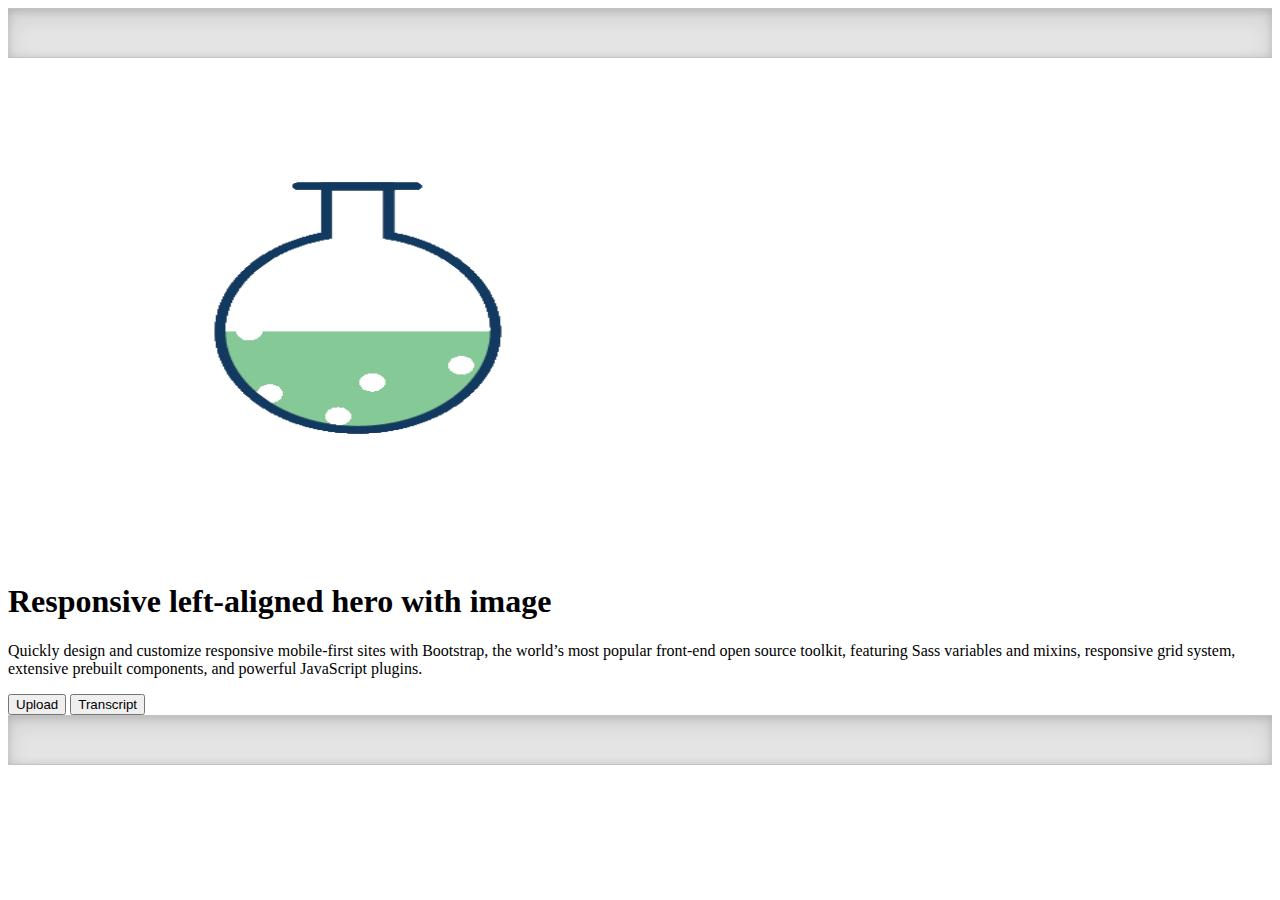
==== index.html @ 4be26581 "first commit" ====
<!doctype html>
<html lang="en">
  <head>
    <meta charset="utf-8">
    <meta name="viewport" content="width=device-width, initial-scale=1">
    <meta name="description" content="">
    <meta name="author" content="Mark Otto, Jacob Thornton, and Bootstrap contributors">
    <meta name="generator" content="Hugo 0.108.0">
    <title>Heroes · Bootstrap v5.3</title>

    <link href="https://cdn.jsdelivr.net/npm/bootstrap@5.3.0-alpha1/dist/css/bootstrap.min.css" rel="stylesheet" integrity="sha384-GLhlTQ8iRABdZLl6O3oVMWSktQOp6b7In1Zl3/Jr59b6EGGoI1aFkw7cmDA6j6gD" crossorigin="anonymous">

    <link rel="canonical" href="https://getbootstrap.com/docs/5.3/examples/heroes/">

    <link rel="stylesheet" href="style.css">

    

<link href="../assets/dist/css/bootstrap.min.css" rel="stylesheet">

    <style>
      .bd-placeholder-img {
        font-size: 1.125rem;
        text-anchor: middle;
        -webkit-user-select: none;
        -moz-user-select: none;
        user-select: none;
      }

      @media (min-width: 768px) {
        .bd-placeholder-img-lg {
          font-size: 3.5rem;
        }
      }

      .b-example-divider {
        height: 3rem;
        background-color: rgba(0, 0, 0, .1);
        border: solid rgba(0, 0, 0, .15);
        border-width: 1px 0;
        box-shadow: inset 0 .5em 1.5em rgba(0, 0, 0, .1), inset 0 .125em .5em rgba(0, 0, 0, .15);
      }

      .b-example-vr {
        flex-shrink: 0;
        width: 1.5rem;
        height: 100vh;
      }

      .bi {
        vertical-align: -.125em;
        fill: currentColor;
      }

      .nav-scroller {
        position: relative;
        z-index: 2;
        height: 2.75rem;
        overflow-y: hidden;
      }

      .nav-scroller .nav {
        display: flex;
        flex-wrap: nowrap;
        padding-bottom: 1rem;
        margin-top: -1px;
        overflow-x: auto;
        text-align: center;
        white-space: nowrap;
        -webkit-overflow-scrolling: touch;
      }
    </style>

    
    <!-- Custom styles for this template -->
    <link href="heroes.css" rel="stylesheet">
  </head>
  <body>
    
<main>
  <!--
  <h1 class="visually-hidden">Heroes examples</h1>

  <div class="px-4 py-5 my-5 text-center">
    <img class="d-block mx-auto mb-4" src="bca-brew.gif" alt="" width="100" height="100">
    <h1 class="display-5 fw-bold">Centered hero</h1>
    <div class="col-lg-6 mx-auto">
      <p class="lead mb-4">Quickly design and customize responsive mobile-first sites with Bootstrap, the world’s most popular front-end open source toolkit, featuring Sass variables and mixins, responsive grid system, extensive prebuilt components, and powerful JavaScript plugins.</p>
      <div class="d-grid gap-2 d-sm-flex justify-content-sm-center">
        
        <form action="/transcript" method="POST" enctype="multipart/form-data"> 
          <input type="file" name="file" class="btn btn-primary btn-lg px-4 me-md-2 fw-bold"/> 
          <input type="submit" value="Send" class="btn btn-outline-secondary btn-lg px-4"/> 
      </form> 
        

        <button type="button" class="btn btn-primary btn-lg px-4 gap-3">Primary button</button>
        <button type="button" class="btn btn-outline-secondary btn-lg px-4">Secondary</button>
        
      </div>
    </div>
  </div>

  <div class="b-example-divider"></div>

  <div class="px-4 pt-5 my-5 text-center border-bottom">
    <h1 class="display-4 fw-bold">Centered screenshot</h1>
    <div class="col-lg-6 mx-auto">
      <p class="lead mb-4">Quickly design and customize responsive mobile-first sites with Bootstrap, the world’s most popular front-end open source toolkit, featuring Sass variables and mixins, responsive grid system, extensive prebuilt components, and powerful JavaScript plugins.</p>
      <div class="d-grid gap-2 d-sm-flex justify-content-sm-center mb-5">
        <button type="button" class="btn btn-primary btn-lg px-4 me-sm-3">Primary button</button>
        <button type="button" class="btn btn-outline-secondary btn-lg px-4">Secondary</button>
      </div>
    </div>
    <div class="overflow-hidden" style="max-height: 30vh;">
      <div class="container px-5">
        <img src="bootstrap-docs.png" class="img-fluid border rounded-3 shadow-lg mb-4" alt="Example image" width="700" height="500" loading="lazy">
      </div>
    </div>
  </div>-->
<!--


  <div class="container col-xl-10 col-xxl-8 px-4 py-5">
    <div class="row align-items-center g-lg-5 py-5">
      <div class="col-lg-7 text-center text-lg-start">
        <h1 class="display-4 fw-bold lh-1 mb-3">Vertically centered hero sign-up form</h1>
        <p class="col-lg-10 fs-4">Below is an example form built entirely with Bootstrap’s form controls. Each required form group has a validation state that can be triggered by attempting to submit the form without completing it.</p>
      </div>
      <div class="col-md-10 mx-auto col-lg-5">
        <form class="p-4 p-md-5 border rounded-3 bg-light">
          <div class="form-floating mb-3">
            <input type="email" class="form-control" id="floatingInput" placeholder="name@example.com">
            <label for="floatingInput">Email address</label>
          </div>
          <div class="form-floating mb-3">
            <input type="password" class="form-control" id="floatingPassword" placeholder="Password">
            <label for="floatingPassword">Password</label>
          </div>
          <div class="checkbox mb-3">
            <label>
              <input type="checkbox" value="remember-me"> Remember me
            </label>
          </div>
          <button class="w-100 btn btn-lg btn-primary" type="submit">Sign up</button>
          <hr class="my-4">
          <small class="text-muted">By clicking Sign up, you agree to the terms of use.</small>
        </form>
      </div>
    </div>
  </div>
-->  
<div class="b-example-divider"></div>

  <div class="container col-xxl-8 px-4 py-5">
    <div class="row flex-lg-row-reverse align-items-center g-5 py-5">
      <div class="col-10 col-sm-8 col-lg-6">
        <img id="gif" src="bca-brew-png.png" class="d-block mx-lg-auto img-fluid" alt="Bootstrap Themes" width="700" height="500" loading="lazy">
      </div>
      <div class="col-lg-6">
        <h1 class="display-5 fw-bold lh-1 mb-3">Responsive left-aligned hero with image</h1>
        <p class="lead">Quickly design and customize responsive mobile-first sites with Bootstrap, the world’s most popular front-end open source toolkit, featuring Sass variables and mixins, responsive grid system, extensive prebuilt components, and powerful JavaScript plugins.</p>
        <div class="d-grid gap-2 d-md-flex justify-content-md-start">
          <!--action="/transcript" VA EN LA FORM TAG DEBAJO--> 
          <form method="POST" enctype="multipart/form-data"> 
            <input type="file" id="file" name="file" hidden/> 
            <button type="button" id="upload" class="btn btn-primary btn-lg px-4 me-md-2">Upload</button>
            <!---->
            <input id="toggleBtn" type="submit" value="Transcript" class="btn btn-outline-secondary btn-lg px-4"/> 
        </form> 
          <!--
          
          <button type="button" class="btn btn-outline-secondary btn-lg px-4">Default</button>
        -->
      </div>
      </div>
    </div>
  </div>

  <div class="b-example-divider"></div>
  <!--
  <div class="b-example-divider"></div>

  <div class="container my-5">
    <div class="row p-4 pb-0 pe-lg-0 pt-lg-5 align-items-center rounded-3 border shadow-lg">
      <div class="col-lg-7 p-3 p-lg-5 pt-lg-3">
        <h1 class="display-4 fw-bold lh-1">Border hero with cropped image and shadows</h1>
        <p class="lead">Quickly design and customize responsive mobile-first sites with Bootstrap, the world’s most popular front-end open source toolkit, featuring Sass variables and mixins, responsive grid system, extensive prebuilt components, and powerful JavaScript plugins.</p>
        <div class="d-grid gap-2 d-md-flex justify-content-md-start mb-4 mb-lg-3">
          
          <form action="/transcript" method="POST" enctype="multipart/form-data"> 
            <input type="file" name="file" class="btn btn-primary btn-lg px-4 me-md-2 fw-bold"/> 
            <input type="submit" value="Send" class="btn btn-outline-secondary btn-lg px-4"/> 
        </form> 

          
          <button type="button" class="btn btn-primary btn-lg px-4 me-md-2 fw-bold">Primary</button>
          <button type="button" class="btn btn-outline-secondary btn-lg px-4">Default</button>
       
      </div>
      </div>
      <div class="col-lg-4 offset-lg-1 p-0 overflow-hidden shadow-lg">
          <img class="rounded-lg-3" src="19d770104d9b6879c903ecdd8b036571.gif" alt="" width="720">
      </div>
    </div>
  </div>

  <div class="b-example-divider"></div>-->
<!--
  <div class="bg-dark text-secondary px-4 py-5 text-center">
    <div class="py-5">
      <h1 class="display-5 fw-bold text-white">Dark mode hero</h1>
      <div class="col-lg-6 mx-auto">
        <p class="fs-5 mb-4">Quickly design and customize responsive mobile-first sites with Bootstrap, the world’s most popular front-end open source toolkit, featuring Sass variables and mixins, responsive grid system, extensive prebuilt components, and powerful JavaScript plugins.</p>
        <div class="d-grid gap-2 d-sm-flex justify-content-sm-center">
          <button type="button" class="btn btn-outline-info btn-lg px-4 me-sm-3 fw-bold">Custom button</button>
          <button type="button" class="btn btn-outline-light btn-lg px-4">Secondary</button>
        </div>
      </div>
    </div>
  </div>

  <div class="b-example-divider mb-0"></div>
-->
</main>


    <script src="../assets/dist/js/bootstrap.bundle.min.js"></script>
    <script src="https://cdn.jsdelivr.net/npm/bootstrap@5.3.0-alpha1/dist/js/bootstrap.bundle.min.js" integrity="sha384-w76AqPfDkMBDXo30jS1Sgez6pr3x5MlQ1ZAGC+nuZB+EYdgRZgiwxhTBTkF7CXvN" crossorigin="anonymous"></script>
    <script src="script.js"></script>
      
  
  </body>
</html>
---- style.css ----
@keyframes gif-animation {
    0% { opacity: 0; }
    50% { opacity: 1; }
    100% { opacity: 0; }
  }
  
  /* Aplicar la animación al GIF */
  #gif {
    animation-play-state: paused;
  }
  
  /* Detener la animación del GIF */
  #gif.stopped {
    animation: gif-animation 1s linear infinite;
  }

  /*ESTO ANDABA AL REVES
    Aplicar la animación al GIF
    #gif {
        animation: gif-animation 1s linear infinite;
      }
      
       Detener la animación del GIF 
      #gif.stopped {
        animation-play-state: paused;
      }
  
  */
---- heroes.css ----
@media (min-width: 992px) {
  .rounded-lg-3 { border-radius: .3rem; }
}
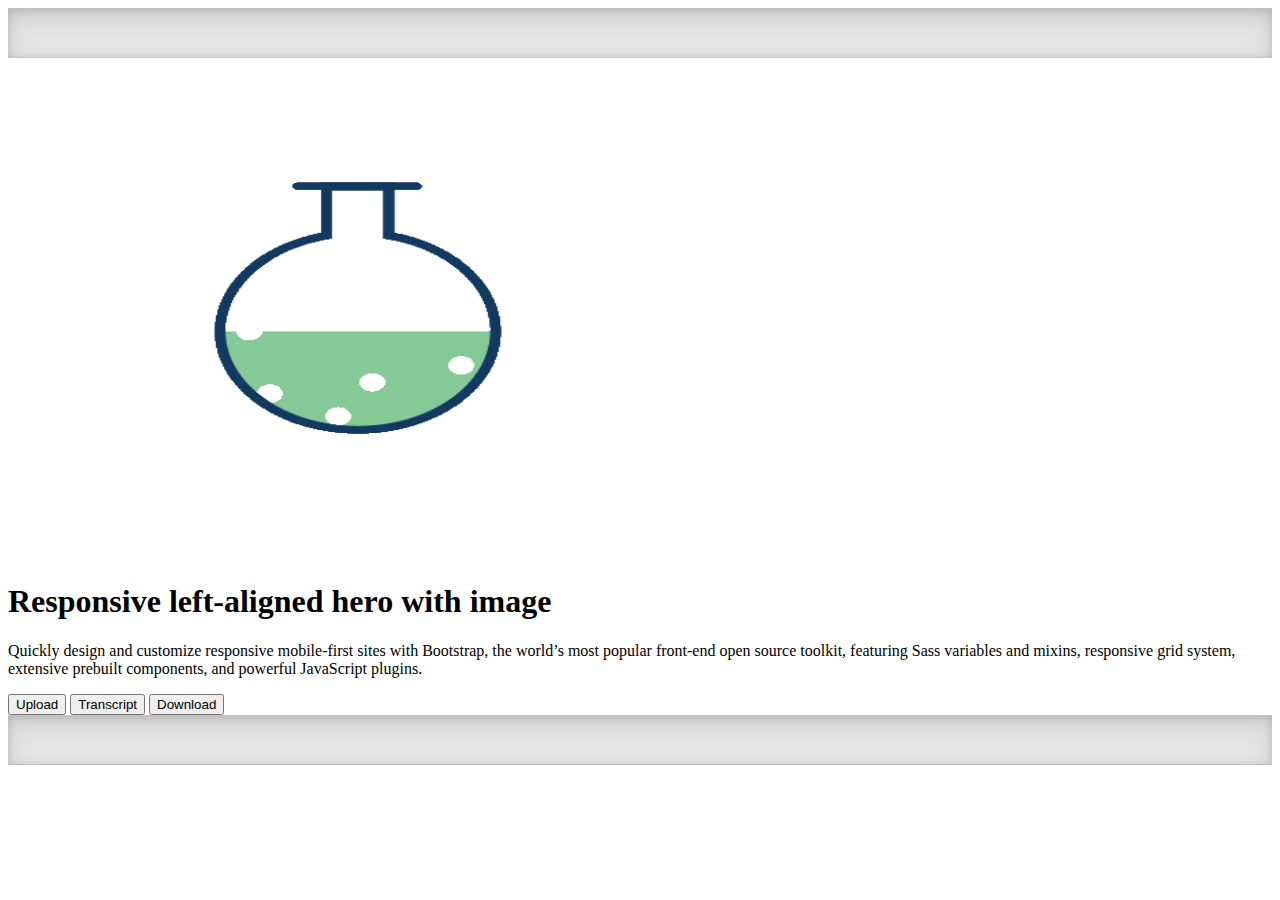
==== commit b4b6885c: "disabled submit and new download btn" ====
--- a/index.html
+++ b/index.html
@@ -167,6 +167,7 @@
             <button type="button" id="upload" class="btn btn-primary btn-lg px-4 me-md-2">Upload</button>
             <!---->
             <input id="toggleBtn" type="submit" value="Transcript" class="btn btn-outline-secondary btn-lg px-4"/> 
+            <input id="downloadBtn" type="button" value="Download" class="btn btn-outline-secondary btn-lg px-4"/> 
         </form> 
           <!--
           
